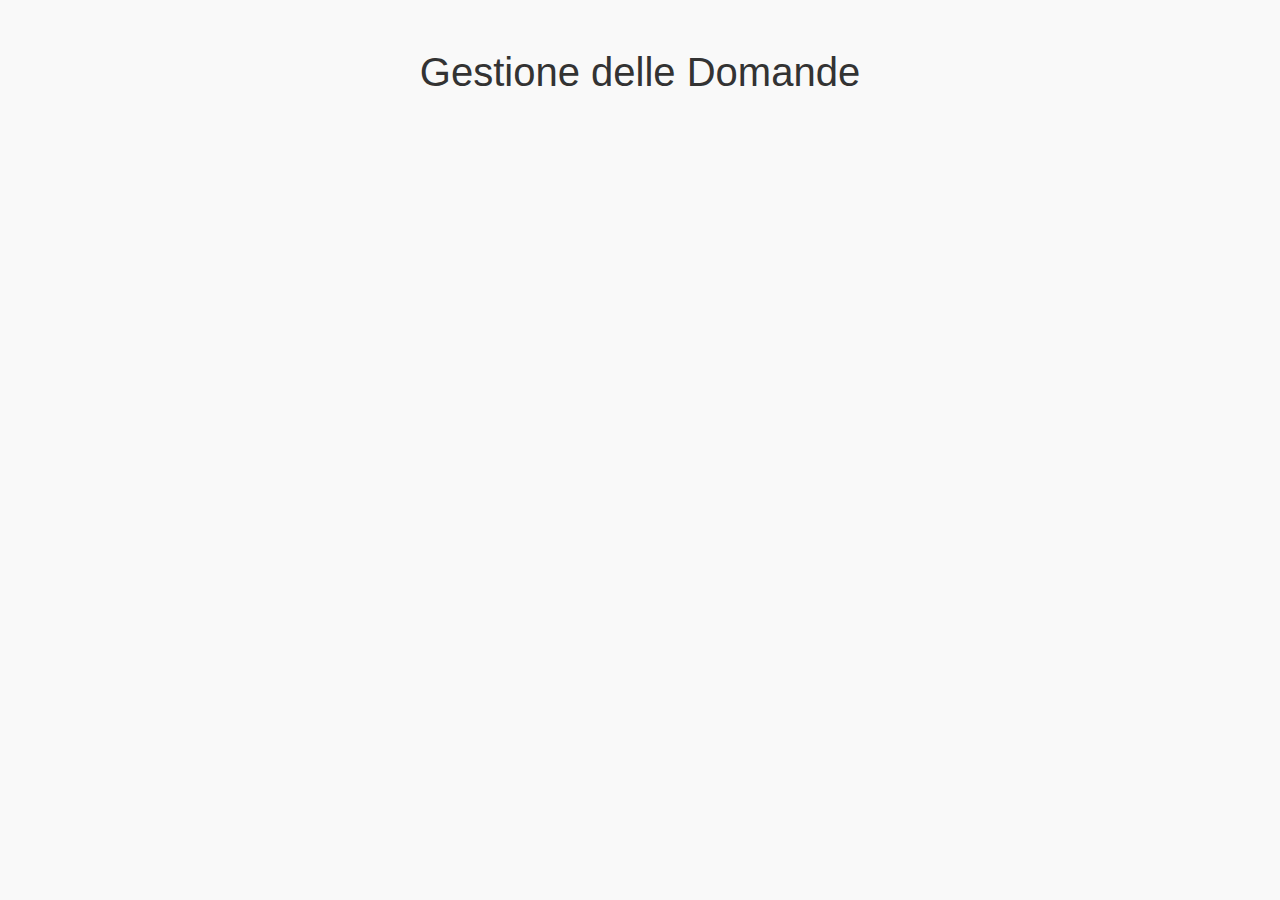
==== templates/edit_questions.html @ ad5aac39 "parte che modifica le domande" ====
<!DOCTYPE html>
<html lang="en">
  <head>
    <meta name="viewport" content="width=device-width, initial-scale=1" />
    <link
      rel="icon"
      href="{{ url_for('static', filename='favicon.ico') }}"
      type="image/x-icon"
    />
    <title>Gestione Domande</title>
    <!-- Bootstrap CSS -->
    <link
      href="https://maxcdn.bootstrapcdn.com/bootstrap/4.5.2/css/bootstrap.min.css"
      rel="stylesheet"
    />
    <style>
      /* Apple-like style */
      body {
        background-color: #f9f9f9;
        color: #333;
        font-family: "Helvetica Neue", sans-serif;
        text-align: center;
        font-size: 1.2rem;
      }
      .container {
        max-width: auto;
        margin: auto;
      }
      .btn {
        background-color: #007aff;
        color: white;
      }
    </style>
  </head>
  <body>
    <div class="container mt-5">
      <h1>Gestione delle Domande</h1>
      <div id="questionGrid">
        <!-- Le domande saranno popolate dinamicamente qui -->
      </div>
    </div>
    <script src="https://code.jquery.com/jquery-3.5.1.slim.min.js"></script>
    <script src="https://cdn.jsdelivr.net/npm/@popperjs/core@2.9.3/dist/umd/popper.min.js"></script>
    <script src="https://maxcdn.bootstrapcdn.com/bootstrap/4.5.2/js/bootstrap.min.js"></script>
    <script>
      // Funzione per modificare una domanda
      function editQuestion(id) {
        const questionElement = document.getElementById(`question${id}`);
        const hintsElement = document.getElementById(`editableHints${id}`);

        questionElement.contentEditable = "true";
        hintsElement.contentEditable = "true";

        questionElement.style.backgroundColor = "lightyellow";
        hintsElement.style.backgroundColor = "lightyellow";

        const editButton = document.getElementById(`editButton${id}`);
        editButton.style.display = "none";

        const saveButton = document.getElementById(`saveButton${id}`);
        saveButton.style.display = "inline";
      }

      // Funzione per ottenere tutte le domande
      async function getQuestions() {
        const response = await fetch("/get_all_questions");
        const data = await response.json();
        let questionGrid = document.getElementById("questionGrid");
        data.forEach((item) => {
          let card = document.createElement("div");
          card.className = "card";
          card.innerHTML = `
          <div class="card-body">
            <span class="card-id">ID: ${item.id}</span>
            <div id="question${
              item.id
            }" class="card-title" contenteditable="false">
              ${item.question}
            </div>
            <button class="btn btn-link" type="button" data-toggle="collapse" data-target="#collapse${
              item.id
            }" aria-expanded="false">
              Mostra Dettagli
            </button>
            <div class="collapse" id="collapse${item.id}">
              <div id="hints${item.id}" class="card card-body">
                <div id="editableHints${item.id}" contenteditable="false">
                  ${item.hints.join(", ")}
                </div>
                ${
                  item.image
                    ? `<img src="${item.image}" alt="Suggerimento in immagine">`
                    : ""
                }
                <button id="editButton${item.id}" onclick="editQuestion(${
            item.id
          })">Modifica</button>
                <button id="saveButton${item.id}" onclick="saveQuestion(${
            item.id
          })" style="display:none;">Salva</button>
                <button onclick="deleteQuestion(${item.id})">Elimina</button>
              </div>
            </div>
          </div>
        `;

          questionGrid.appendChild(card);
        });
      }

      // Funzione per salvare una domanda

      function saveQuestion(id) {
        let editedQuestion = document
          .getElementById(`question${id}`)
          .innerText.trim();
        let editedHints = document
          .getElementById(`editableHints${id}`)
          .innerText.replace("Suggerimenti: ", "")
          .trim();

        fetch(`/update_question/${id}`, {
          method: "POST",
          headers: {
            "Content-Type": "application/json",
          },
          body: JSON.stringify({
            question: editedQuestion,
            hints: editedHints.split(", "),
          }),
        })
          .then((response) => response.json())
          .then((data) => {
            alert('Domanda salvata con successo!');
            // Torna alla modalità di visualizzazione non modificabile
            const questionElement = document.getElementById(`question${id}`);
            const hintsElement = document.getElementById(`editableHints${id}`);
            questionElement.contentEditable = "false";
            hintsElement.contentEditable = "false";
            questionElement.style.backgroundColor = "";
            hintsElement.style.backgroundColor = "";
            
            const editButton = document.getElementById(`editButton${id}`);
            editButton.style.display = "inline";
            
            const saveButton = document.getElementById(`saveButton${id}`);
            saveButton.style.display = "none";
          })
        }

      // Quando il documento è completamente caricato
      document.addEventListener("DOMContentLoaded", function () {
        getQuestions(); // Carica tutte le domande
      });
    </script>
  </body>
</html>
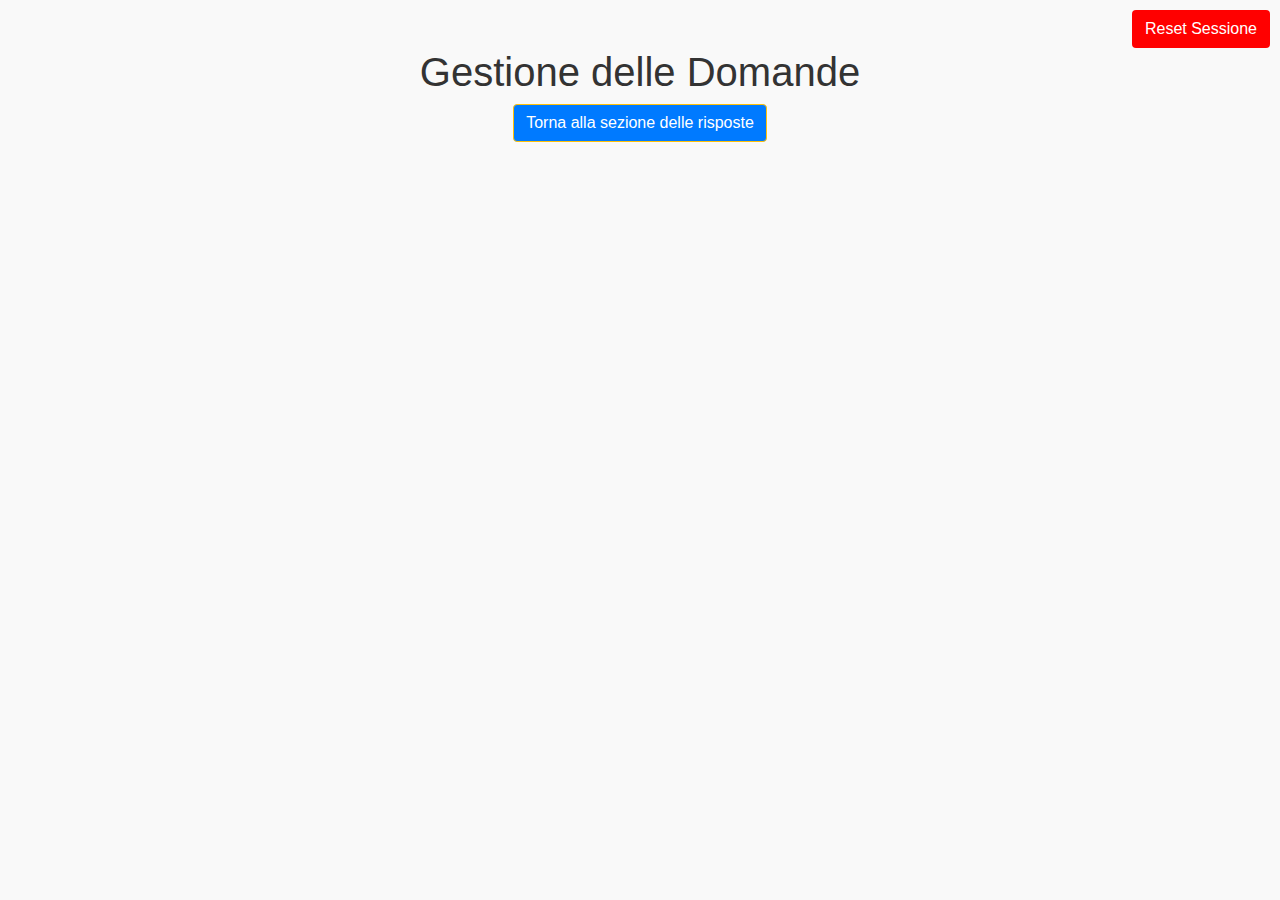
==== commit 1c3fe75c: "modifiche alle domande minori" ====
--- a/templates/edit_questions.html
+++ b/templates/edit_questions.html
@@ -1,6 +1,7 @@
 <!DOCTYPE html>
 <html lang="en">
   <head>
+    <meta charset="UTF-8" />
     <meta name="viewport" content="width=device-width, initial-scale=1" />
     <link
       rel="icon"
@@ -8,11 +9,13 @@
       type="image/x-icon"
     />
     <title>Gestione Domande</title>
+
     <!-- Bootstrap CSS -->
     <link
       href="https://maxcdn.bootstrapcdn.com/bootstrap/4.5.2/css/bootstrap.min.css"
       rel="stylesheet"
     />
+
     <style>
       /* Apple-like style */
       body {
@@ -30,127 +33,427 @@
         background-color: #007aff;
         color: white;
       }
+
+      .img-preview {
+        width: 150;
+        height: 150px;
+        object-fit: cover;
+        margin-left: 10px;
+      }
+      .reset-button {
+        position: absolute;
+        top: 10px;
+        right: 10px;
+        background-color: #ff0000;
+        color: white;
+      }
     </style>
   </head>
   <body>
     <div class="container mt-5">
+      <button id="resetSessionButton" class="btn reset-button">
+        Reset Sessione
+      </button>
       <h1>Gestione delle Domande</h1>
+      <div class="col-md-12">
+        <a href="/" class="btn btn-warning"
+          >Torna alla sezione delle risposte</a
+        >
+      </div>
       <div id="questionGrid">
         <!-- Le domande saranno popolate dinamicamente qui -->
       </div>
     </div>
+    <script src="//cdn.ckeditor.com/4.23.0-lts/full/ckeditor.js"></script>
     <script src="https://code.jquery.com/jquery-3.5.1.slim.min.js"></script>
     <script src="https://cdn.jsdelivr.net/npm/@popperjs/core@2.9.3/dist/umd/popper.min.js"></script>
     <script src="https://maxcdn.bootstrapcdn.com/bootstrap/4.5.2/js/bootstrap.min.js"></script>
     <script>
-      // Funzione per modificare una domanda
+      let selectedFile = null; // Variabile per memorizzare il file dell'immagine selezionato
+
       function editQuestion(id) {
+        // Trova gli elementi HTML relativi alla domanda e ai suggerimenti
         const questionElement = document.getElementById(`question${id}`);
         const hintsElement = document.getElementById(`editableHints${id}`);
 
+        // Rendi gli elementi HTML modificabili
         questionElement.contentEditable = "true";
         hintsElement.contentEditable = "true";
 
-        questionElement.style.backgroundColor = "lightyellow";
-        hintsElement.style.backgroundColor = "lightyellow";
-
-        const editButton = document.getElementById(`editButton${id}`);
-        editButton.style.display = "none";
-
-        const saveButton = document.getElementById(`saveButton${id}`);
-        saveButton.style.display = "inline";
-      }
-
-      // Funzione per ottenere tutte le domande
+        // Inizializza CKEditor sugli elementi 
+
+        CKEDITOR.inline(`question${id}`, {
+          toolbar: [
+            {
+              name: "basicstyles",
+              items: ["Bold", "Italic", "Underline", "Strike"],
+            },
+            { name: "paragraph", items: ["NumberedList", "BulletedList", "JustifyLeft", "JustifyCenter", "JustifyRight", "JustifyBlock"] },
+            { name: "colors", items: ["TextColor", "BGColor"] }, // Aggiunto qui
+            { name: "links", items: ["Link", "Unlink"] },
+          ],
+        });
+
+        CKEDITOR.inline(`editableHints${id}`, {
+          removePlugins: 'contextmenu,liststyle,tabletools',
+          toolbar: [
+            {
+              name: "basicstyles",
+              items: ["Bold", "Italic", "Underline", "Strike"],
+            },
+            { name: "paragraph", items: ["NumberedList", "BulletedList", "JustifyLeft", "JustifyCenter", "JustifyRight", "JustifyBlock"] },
+            { name: "colors", items: ["TextColor", "BGColor"] }, // Aggiunto qui
+            { name: "links", items: ["Link", "Unlink"] },
+          ],
+        });
+        // Cambia lo sfondo per indicare che gli elementi sono ora modificabili
+        questionElement.style.backgroundColor = "#f2f2f2";
+        hintsElement.style.backgroundColor = "#f2f2f2";
+
+        // Mostra il campo di input per il caricamento dell'immagine e i bottoni "Salva" e "Elimina Immagine"
+        document.getElementById(`imageInput${id}`).style.display =
+          "inline-block";
+        document.getElementById(`saveButton${id}`).style.display = "inline";
+        document.getElementById(`addModifyImageButton${id}`).style.display =
+          "inline";
+        document.getElementById(`deleteImageButton${id}`).style.display =
+          "inline";
+
+        // Aggiungi un evento per memorizzare il file selezionato per l'immagine
+        document
+          .getElementById(`imageInput${id}`)
+          .addEventListener("change", function () {
+            selectedFile = this.files[0];
+          });
+
+        // Aggiungi l'ascoltatore di eventi per gestire il comportamento della lista
+        hintsElement.addEventListener("keydown", function (e) {
+          if (e.key === "Enter") {
+            // Controlla se l'ultimo elemento della lista è vuoto
+            const listItems = this.innerText.split("\n");
+            if (listItems[listItems.length - 1] === "") {
+              // Rimuovi l'ultimo elemento vuoto
+              this.innerText = listItems.slice(0, -1).join("\n");
+              // Fai in modo che il cursore vada alla fine del testo
+              const range = document.createRange();
+              const sel = window.getSelection();
+              range.setStart(this.childNodes[0], this.innerText.length);
+              range.collapse(true);
+              sel.removeAllRanges();
+              sel.addRange(range);
+              // Previeni l'inserimento di una nuova riga
+              e.preventDefault();
+            }
+          }
+        });
+      }
+
+      // Funzione per eliminare una domanda
+      function deleteImage(id) {
+        const formData = new FormData();
+        formData.append("deleteImage", "true");
+
+        fetch(`/update_question/${id}`, {
+          method: "POST",
+          body: formData,
+        });
+
+        if (response.status === 200) {
+          alert("Domanda eliminata con successo");
+          // Aggiorna la lista delle domande
+          getQuestions();
+        } else {
+          alert(
+            "Si è verificato un errore durante l'eliminazione della domanda"
+          );
+        }
+      }
+
+      // Funzione per eliminare l'immagine
+      function deleteImage(id) {
+        const formData = new FormData();
+        formData.append("deleteImage", "true");
+
+        fetch(`/update_question/${id}`, {
+          method: "POST",
+          body: formData,
+        })
+          .then((response) => {
+            if (response.status === 200) {
+              alert("Immagine eliminata con successo");
+
+              // Rimuovi l'immagine dall'anteprima
+              let previewImgElement = document.getElementById(
+                `previewImage${id}`
+              );
+              if (previewImgElement) {
+                previewImgElement.remove();
+              }
+
+              // Rimuovi l'immagine dalla sezione dettagliata
+              let detailImgElement = document.querySelector(`#hints${id} img`);
+              if (detailImgElement) {
+                detailImgElement.remove();
+              }
+            } else {
+              alert(
+                "Si è verificato un errore durante l'eliminazione dell'immagine"
+              );
+            }
+          })
+          .catch((error) => {
+            console.log("Error:", error);
+          });
+      }
+
+      // Funzione per salvare la domanda modificata
+
+      async function saveQuestion(id) {
+        // Ottieni il testo modificato della domanda e dei suggerimenti
+        const editedQuestion = document
+          .getElementById(`question${id}`)
+          .innerText.trim();
+        const editedHints = document
+          .getElementById(`editableHints${id}`)
+          .innerHTML.replace(/<br>/g, "\n");
+
+        // Crea un oggetto FormData per inviare sia il testo modificato che il file immagine
+        const formData = new FormData();
+        formData.append("question", editedQuestion);
+        formData.append("hints", editedHints);
+
+        if (selectedFile) {
+          formData.append("newImage", selectedFile);
+        }
+
+        // Invia i dati al backend per l'aggiornamento
+        const response = await fetch(`/update_question/${id}`, {
+          method: "POST",
+          body: formData,
+        });
+
+        const data = await response.json();
+
+        // Se un file è stato selezionato
+        if (selectedFile) {
+          const reader = new FileReader();
+          reader.onload = function (e) {
+            // Aggiorna l'immagine principale
+            let imgElement = document.getElementById(`image${id}`);
+            if (!imgElement) {
+              imgElement = document.createElement("img");
+              imgElement.id = `image${id}`;
+              document.getElementById(`hints${id}`).appendChild(imgElement);
+            }
+            imgElement.src = e.target.result;
+
+            // Aggiorna l'immagine di anteprima
+            let previewElement = document.getElementById(`previewImage${id}`);
+            if (!previewElement) {
+              previewElement = document.createElement("img");
+              previewElement.id = `previewImage${id}`;
+              previewElement.className = "img-preview";
+              document.querySelector(`.card-id`).after(previewElement);
+            }
+            previewElement.src = e.target.result;
+          };
+
+          // Leggi il file immagine
+          reader.readAsDataURL(selectedFile);
+        } else {
+          // Rimuovi l'elemento <img> se esiste
+          let imgElement = document.getElementById(`image${id}`);
+          if (imgElement) {
+            imgElement.remove();
+          }
+          let previewElement = document.getElementById(`previewImage${id}`);
+          if (previewElement) {
+            previewElement.remove();
+          }
+        }
+
+        // Se tutto va bene, ritorna alla modalità non modificabile
+        if (response.status === 200) {
+          alert(data.message);
+
+          // Reimposta gli attributi e gli stili originali
+          document.getElementById(`question${id}`).contentEditable = "false";
+          document.getElementById(`editableHints${id}`).contentEditable =
+            "false";
+          document.getElementById(`question${id}`).style.backgroundColor = "";
+          document.getElementById(`editableHints${id}`).style.backgroundColor =
+            "";
+
+          // Nascondi il campo di input per il caricamento dell'immagine e il bottone "Salva"
+          document.getElementById(`imageInput${id}`).style.display = "none";
+          document.getElementById(`saveButton${id}`).style.display = "none";
+        } else {
+          alert(
+            "Si è verificato un errore durante l'aggiornamento della domanda."
+          );
+        }
+      }
+
+      async function resetSession() {
+        const response = await fetch("/reset_session");
+        if (response.status === 200) {
+          const data = await response.json();
+          alert(data.message);
+        } else {
+          alert("Errore nel reset della sessione.");
+        }
+      }
+
+      function convertToList(text) {
+        if (text.includes("- ")) {
+          const listItems = text.split("- ").slice(1);
+          const listHTML = listItems
+            .map((item) => `<li>${item.replace(/\\n/g, "<br>")}</li>`)
+            .join("");
+          return `<ul>${listHTML}</ul>`;
+        }
+        return text.replace(/\\n/g, "<br>");
+      }
+
       async function getQuestions() {
         const response = await fetch("/get_all_questions");
         const data = await response.json();
         let questionGrid = document.getElementById("questionGrid");
+        questionGrid.innerHTML = ""; // Pulisci i vecchi dati se necessario
+
         data.forEach((item) => {
+          let hints =
+            typeof item.hints === "string"
+              ? item.hints.replace(/\n/g, "<br>")
+              : item.hints;
+          let imageHTML = item.image
+            ? `<img id="previewImage${item.id}" class="img-preview" src="${item.image}" alt="">`
+            : "";
+
           let card = document.createElement("div");
           card.className = "card";
+
           card.innerHTML = `
-          <div class="card-body">
-            <span class="card-id">ID: ${item.id}</span>
-            <div id="question${
-              item.id
-            }" class="card-title" contenteditable="false">
-              ${item.question}
-            </div>
-            <button class="btn btn-link" type="button" data-toggle="collapse" data-target="#collapse${
-              item.id
-            }" aria-expanded="false">
-              Mostra Dettagli
-            </button>
-            <div class="collapse" id="collapse${item.id}">
-              <div id="hints${item.id}" class="card card-body">
-                <div id="editableHints${item.id}" contenteditable="false">
-                  ${item.hints.join(", ")}
-                </div>
-                ${
-                  item.image
-                    ? `<img src="${item.image}" alt="Suggerimento in immagine">`
-                    : ""
-                }
-                <button id="editButton${item.id}" onclick="editQuestion(${
+                      <div class="card-body">
+                          <span class="card-id">ID: ${item.id}</span>
+                          ${imageHTML}
+                          <div id="question${
+                            item.id
+                          }" class="card-title" contenteditable="false">
+                              ${item.question}
+                          </div>
+                          <button class="btn btn-link" type="button" data-toggle="collapse" data-target="#collapse${
+                            item.id
+                          }" aria-expanded="false">
+                              Mostra Dettagli
+                          </button>
+                          <div class="collapse" id="collapse${item.id}">
+                              <div id="hints${item.id}" class="card card-body">
+                                  <div id="editableHints${
+                                    item.id
+                                  }" contenteditable="false">
+                                  ${convertToList(
+                                    item.hints.replace(/\n/g, "<br>")
+                                  )}
+                                </div>
+                                  ${
+                                    item.image
+                                      ? `<img src="${item.image}" alt="Suggerimento in immagine">`
+                                      : ""
+                                  }
+                                  <input type="file" id="imageInput${
+                                    item.id
+                                  }" style="display:none;">
+                                  <button id="addModifyImageButton${
+                                    item.id
+                                  }" onclick="showImageInput(${
+            item.id
+          })" style="display:none;">Aggiungi/Modifica Immagine</button>
+                                  <button id="deleteImageButton${
+                                    item.id
+                                  }" onclick="deleteImage(${
+            item.id
+          })" style="display:none;">Elimina Immagine</button>
+                                  <button id="editButton${
+                                    item.id
+                                  }" onclick="editQuestion(${
             item.id
           })">Modifica</button>
-                <button id="saveButton${item.id}" onclick="saveQuestion(${
+                                  <button id="saveButton${
+                                    item.id
+                                  }" onclick="saveQuestion(${
             item.id
           })" style="display:none;">Salva</button>
-                <button onclick="deleteQuestion(${item.id})">Elimina</button>
-              </div>
-            </div>
-          </div>
-        `;
+                                  <button onclick="deleteQuestion(${
+                                    item.id
+                                  })">Elimina domanda</button>
+                              </div>
+                          </div>
+                      </div>
+                  `;
 
           questionGrid.appendChild(card);
         });
       }
 
-      // Funzione per salvare una domanda
-
-      function saveQuestion(id) {
-        let editedQuestion = document
-          .getElementById(`question${id}`)
-          .innerText.trim();
-        let editedHints = document
-          .getElementById(`editableHints${id}`)
-          .innerText.replace("Suggerimenti: ", "")
-          .trim();
-
-        fetch(`/update_question/${id}`, {
+      function uploadImage(id, file) {
+        const formData = new FormData();
+        formData.append("newImage", file);
+
+        fetch(`/update_question_with_image/${id}`, {
           method: "POST",
-          headers: {
-            "Content-Type": "application/json",
-          },
-          body: JSON.stringify({
-            question: editedQuestion,
-            hints: editedHints.split(", "),
-          }),
+          body: formData,
         })
           .then((response) => response.json())
           .then((data) => {
-            alert('Domanda salvata con successo!');
-            // Torna alla modalità di visualizzazione non modificabile
-            const questionElement = document.getElementById(`question${id}`);
-            const hintsElement = document.getElementById(`editableHints${id}`);
-            questionElement.contentEditable = "false";
-            hintsElement.contentEditable = "false";
-            questionElement.style.backgroundColor = "";
-            hintsElement.style.backgroundColor = "";
-            
-            const editButton = document.getElementById(`editButton${id}`);
-            editButton.style.display = "inline";
-            
-            const saveButton = document.getElementById(`saveButton${id}`);
-            saveButton.style.display = "none";
+            alert("Immagine aggiornata con successo");
           })
-        }
+          .catch((error) => {
+            console.log("Error:", error);
+          });
+      }
+
+      // Funzione per eliminare una domanda
+      async function deleteQuestion(id) {
+        const confirmation = window.confirm(
+          "Sei sicuro di voler eliminare questa domanda?"
+        );
+        if (confirmation) {
+          try {
+            const response = await fetch(`/delete_question/${id}`, {
+              method: "DELETE",
+            });
+
+            if (response.status === 200) {
+              alert("Domanda eliminata con successo");
+
+              // Trova e rimuove la card della domanda
+              const cards = document.querySelectorAll(".card");
+              cards.forEach((card) => {
+                const cardIdSpan = card.querySelector(".card-id");
+                if (
+                  cardIdSpan &&
+                  cardIdSpan.textContent.includes(`ID: ${id}`)
+                ) {
+                  card.remove();
+                }
+              });
+            } else {
+              alert(
+                "Si è verificato un errore durante l'eliminazione della domanda"
+              );
+            }
+          } catch (error) {
+            console.log("Errore:", error);
+          }
+        }
+      }
 
       // Quando il documento è completamente caricato
       document.addEventListener("DOMContentLoaded", function () {
         getQuestions(); // Carica tutte le domande
+        const resetButton = document.getElementById("resetSessionButton");
+        resetButton.addEventListener("click", resetSession);
       });
     </script>
   </body>
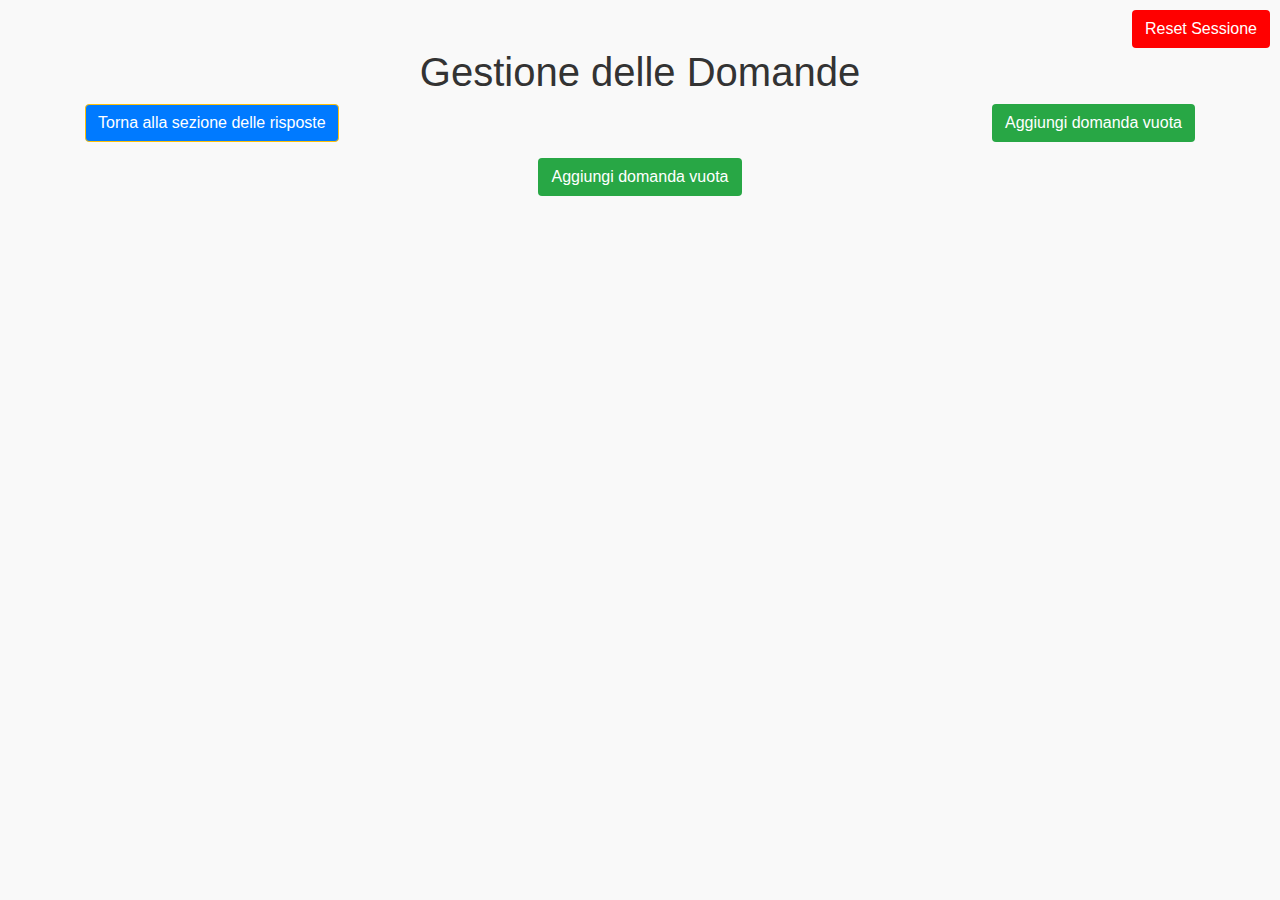
==== commit e495005b: "fine visione di basso livello" ====
--- a/templates/edit_questions.html
+++ b/templates/edit_questions.html
@@ -40,6 +40,11 @@
         object-fit: cover;
         margin-left: 10px;
       }
+      .btn-green {
+        background-color: #28a745;
+        color: white;
+      }
+
       .reset-button {
         position: absolute;
         top: 10px;
@@ -51,20 +56,37 @@
   </head>
   <body>
     <div class="container mt-5">
-      <button id="resetSessionButton" class="btn reset-button">
+      <button
+        id="resetSessionButton"
+        class="btn reset-button"
+        onclick="resetSession()"
+      >
         Reset Sessione
       </button>
       <h1>Gestione delle Domande</h1>
-      <div class="col-md-12">
-        <a href="/" class="btn btn-warning"
-          >Torna alla sezione delle risposte</a
-        >
-      </div>
-      <div id="questionGrid">
-        <!-- Le domande saranno popolate dinamicamente qui -->
+      <div class="mb-3 d-flex justify-content-between">
+        <!-- Div per allineare i pulsanti orizzontalmente -->
+        <a href="/">
+        <button class="btn btn-warning">
+          Torna alla sezione delle risposte
+        </button></a>
+        <button onclick="addEmptyQuestion()" class="btn btn-green addEmptyQuestionBtn">
+          Aggiungi domanda vuota
+        </button>
       </div>
     </div>
-    <script src="//cdn.ckeditor.com/4.23.0-lts/full/ckeditor.js"></script>
+
+    <div id="questionGrid">
+      <!-- Le domande saranno popolate dinamicamente qui -->
+    </div>
+
+    <div class="container">
+      <button onclick="addEmptyQuestion()" class="btn btn-green addEmptyQuestionBtn">
+        Aggiungi domanda vuota
+      </button>
+    </div>
+    <div style="height: 100px"></div>
+    <script src="https://cdn.ckeditor.com/4.16.2/full/ckeditor.js"></script>
     <script src="https://code.jquery.com/jquery-3.5.1.slim.min.js"></script>
     <script src="https://cdn.jsdelivr.net/npm/@popperjs/core@2.9.3/dist/umd/popper.min.js"></script>
     <script src="https://maxcdn.bootstrapcdn.com/bootstrap/4.5.2/js/bootstrap.min.js"></script>
@@ -72,6 +94,12 @@
       let selectedFile = null; // Variabile per memorizzare il file dell'immagine selezionato
 
       function editQuestion(id) {
+        // Se non esiste un'immagine per questa domanda, resetta selectedFile
+        let existingImageElement = document.getElementById(`previewImage${id}`);
+        if (!existingImageElement) {
+          selectedFile = null;
+        }
+
         // Trova gli elementi HTML relativi alla domanda e ai suggerimenti
         const questionElement = document.getElementById(`question${id}`);
         const hintsElement = document.getElementById(`editableHints${id}`);
@@ -80,7 +108,7 @@
         questionElement.contentEditable = "true";
         hintsElement.contentEditable = "true";
 
-        // Inizializza CKEditor sugli elementi 
+        // Inizializza CKEditor sugli elementi
 
         CKEDITOR.inline(`question${id}`, {
           toolbar: [
@@ -88,20 +116,40 @@
               name: "basicstyles",
               items: ["Bold", "Italic", "Underline", "Strike"],
             },
-            { name: "paragraph", items: ["NumberedList", "BulletedList", "JustifyLeft", "JustifyCenter", "JustifyRight", "JustifyBlock"] },
+            {
+              name: "paragraph",
+              items: [
+                "NumberedList",
+                "BulletedList",
+                "JustifyLeft",
+                "JustifyCenter",
+                "JustifyRight",
+                "JustifyBlock",
+              ],
+            },
             { name: "colors", items: ["TextColor", "BGColor"] }, // Aggiunto qui
             { name: "links", items: ["Link", "Unlink"] },
           ],
         });
 
         CKEDITOR.inline(`editableHints${id}`, {
-          removePlugins: 'contextmenu,liststyle,tabletools',
+          removePlugins: "contextmenu,liststyle,tabletools",
           toolbar: [
             {
               name: "basicstyles",
               items: ["Bold", "Italic", "Underline", "Strike"],
             },
-            { name: "paragraph", items: ["NumberedList", "BulletedList", "JustifyLeft", "JustifyCenter", "JustifyRight", "JustifyBlock"] },
+            {
+              name: "paragraph",
+              items: [
+                "NumberedList",
+                "BulletedList",
+                "JustifyLeft",
+                "JustifyCenter",
+                "JustifyRight",
+                "JustifyBlock",
+              ],
+            },
             { name: "colors", items: ["TextColor", "BGColor"] }, // Aggiunto qui
             { name: "links", items: ["Link", "Unlink"] },
           ],
@@ -129,18 +177,28 @@
         // Aggiungi l'ascoltatore di eventi per gestire il comportamento della lista
         hintsElement.addEventListener("keydown", function (e) {
           if (e.key === "Enter") {
+            const sel = window.getSelection();
+            const range = sel.getRangeAt(0);
+            const cursorPosition = range.startOffset;
+
             // Controlla se l'ultimo elemento della lista è vuoto
             const listItems = this.innerText.split("\n");
-            if (listItems[listItems.length - 1] === "") {
+
+            // Verifica la posizione del cursore
+            if (
+              listItems[listItems.length - 1] === "" &&
+              cursorPosition === this.innerText.length
+            ) {
               // Rimuovi l'ultimo elemento vuoto
               this.innerText = listItems.slice(0, -1).join("\n");
+
               // Fai in modo che il cursore vada alla fine del testo
               const range = document.createRange();
-              const sel = window.getSelection();
               range.setStart(this.childNodes[0], this.innerText.length);
               range.collapse(true);
               sel.removeAllRanges();
               sel.addRange(range);
+
               // Previeni l'inserimento di una nuova riga
               e.preventDefault();
             }
@@ -207,7 +265,6 @@
       }
 
       // Funzione per salvare la domanda modificata
-
       async function saveQuestion(id) {
         // Ottieni il testo modificato della domanda e dei suggerimenti
         const editedQuestion = document
@@ -215,7 +272,7 @@
           .innerText.trim();
         const editedHints = document
           .getElementById(`editableHints${id}`)
-          .innerHTML.replace(/<br>/g, "\n");
+          .innerHTML.replace(/<br>/g, "\\n");
 
         // Crea un oggetto FormData per inviare sia il testo modificato che il file immagine
         const formData = new FormData();
@@ -260,16 +317,6 @@
 
           // Leggi il file immagine
           reader.readAsDataURL(selectedFile);
-        } else {
-          // Rimuovi l'elemento <img> se esiste
-          let imgElement = document.getElementById(`image${id}`);
-          if (imgElement) {
-            imgElement.remove();
-          }
-          let previewElement = document.getElementById(`previewImage${id}`);
-          if (previewElement) {
-            previewElement.remove();
-          }
         }
 
         // Se tutto va bene, ritorna alla modalità non modificabile
@@ -287,6 +334,12 @@
           // Nascondi il campo di input per il caricamento dell'immagine e il bottone "Salva"
           document.getElementById(`imageInput${id}`).style.display = "none";
           document.getElementById(`saveButton${id}`).style.display = "none";
+
+          // Resetta selectedFile a null
+          selectedFile = null;
+
+          // Aggiorna la lista delle domande
+          getQuestions();
         } else {
           alert(
             "Si è verificato un errore durante l'aggiornamento della domanda."
@@ -303,15 +356,7 @@
           alert("Errore nel reset della sessione.");
         }
       }
-
       function convertToList(text) {
-        if (text.includes("- ")) {
-          const listItems = text.split("- ").slice(1);
-          const listHTML = listItems
-            .map((item) => `<li>${item.replace(/\\n/g, "<br>")}</li>`)
-            .join("");
-          return `<ul>${listHTML}</ul>`;
-        }
         return text.replace(/\\n/g, "<br>");
       }
 
@@ -451,7 +496,30 @@
 
       // Quando il documento è completamente caricato
       document.addEventListener("DOMContentLoaded", function () {
-        getQuestions(); // Carica tutte le domande
+        getQuestions();
+
+        // Seleziona tutti i bottoni con la classe 'addEmptyQuestionBtn'
+        document.querySelectorAll(".addEmptyQuestionBtn").forEach((button) => {
+          button.addEventListener("click", async function (event) {
+            event.preventDefault();
+            const response = await fetch("/add_empty_question", {
+              method: "POST",
+            });
+
+            const data = await response.json();
+
+            if (response.status === 201) {
+              alert("Domanda vuota aggiunta con successo");
+              getQuestions();
+            } else {
+              alert(
+                "Si è verificato un errore nell'aggiunta della domanda vuota: " +
+                  data.message
+              );
+            }
+          });
+        });
+
         const resetButton = document.getElementById("resetSessionButton");
         resetButton.addEventListener("click", resetSession);
       });
